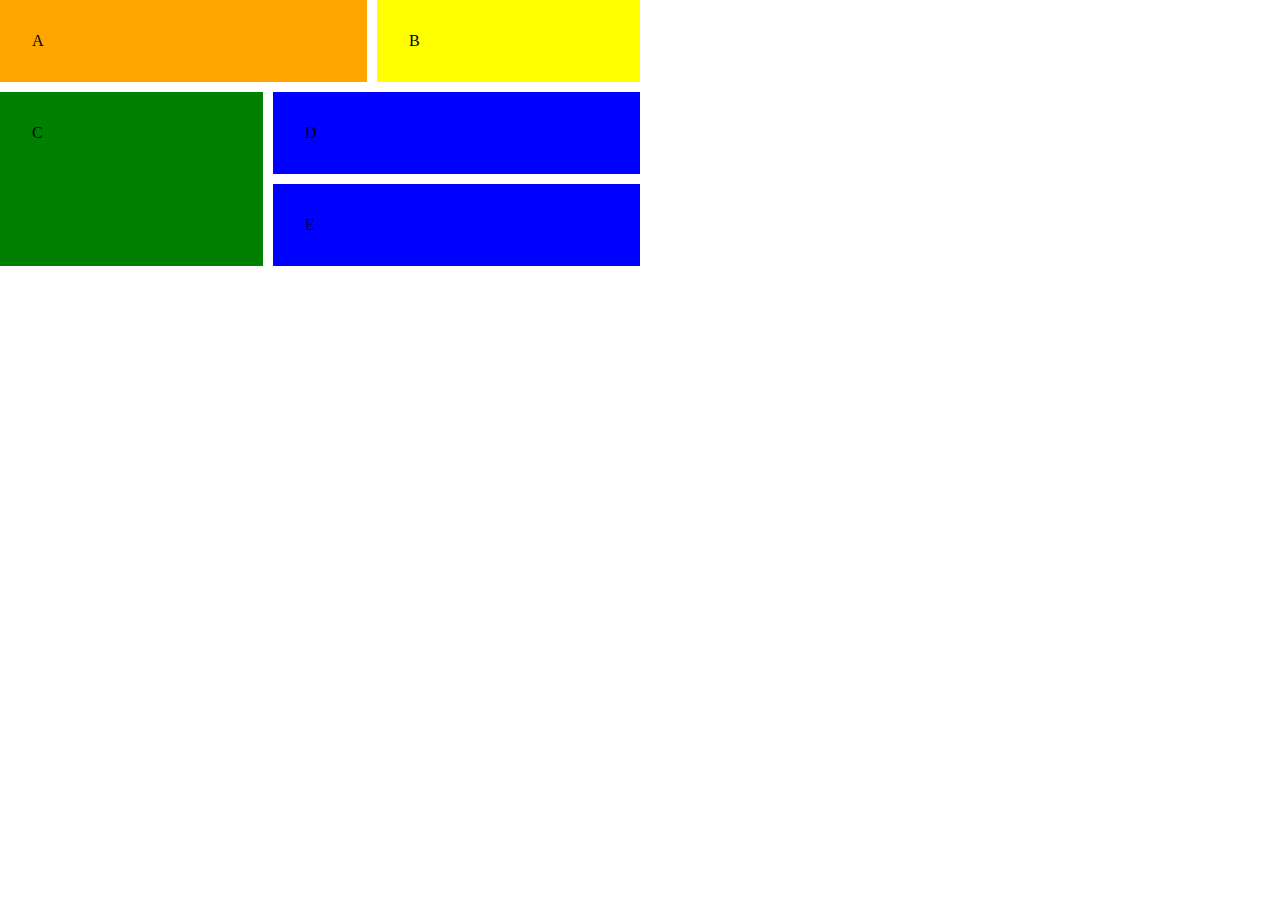
==== grid.html @ 2236b919 "Add files via upload" ====
<!DOCTYPE html>
<html lang="en">
<head>
    <meta charset="UTF-8">
    <meta http-equiv="X-UA-Compatible" content="IE=edge">
    <meta name="viewport" content="width=device-width, initial-scale=1.0">
    <title>Grid</title>
    <link rel="stylesheet" href="grid.css">



</head>

<body>
    
<main>
    <div class="firstbox">A</div>
    <div class="secondbox">B</div>
    <div class="thirdbox">C</div>
    <div class="fourthbox">D</div>
    <div class="fifthbox">E</div>




</main>





</body>


</html>
---- grid.css ----
* {
    margin: 0;
    padding: 0;
}

 main {
     width: 50%;
     display: grid;
     grid-template-areas: 
     'a a a b b'
     'a a a b b'
     'a a a b b'
     'c c d d d'
     'c c e e e'
     ;
     gap: 10px;
 }

 div {
     padding: 2em;
 }

 .firstbox {
     background-color: orange;
     grid-area: a;
 }

 .secondbox {
     background-color: yellow;
     grid-area: b;

 }

 .thirdbox {
     background-color: green;
     grid-area: c;
 }

 .fourthbox {
     background-color: blue;
     grid-area: d;
 }

 .fifthbox {
     background-color: blue;
     grid-area: e;
 }
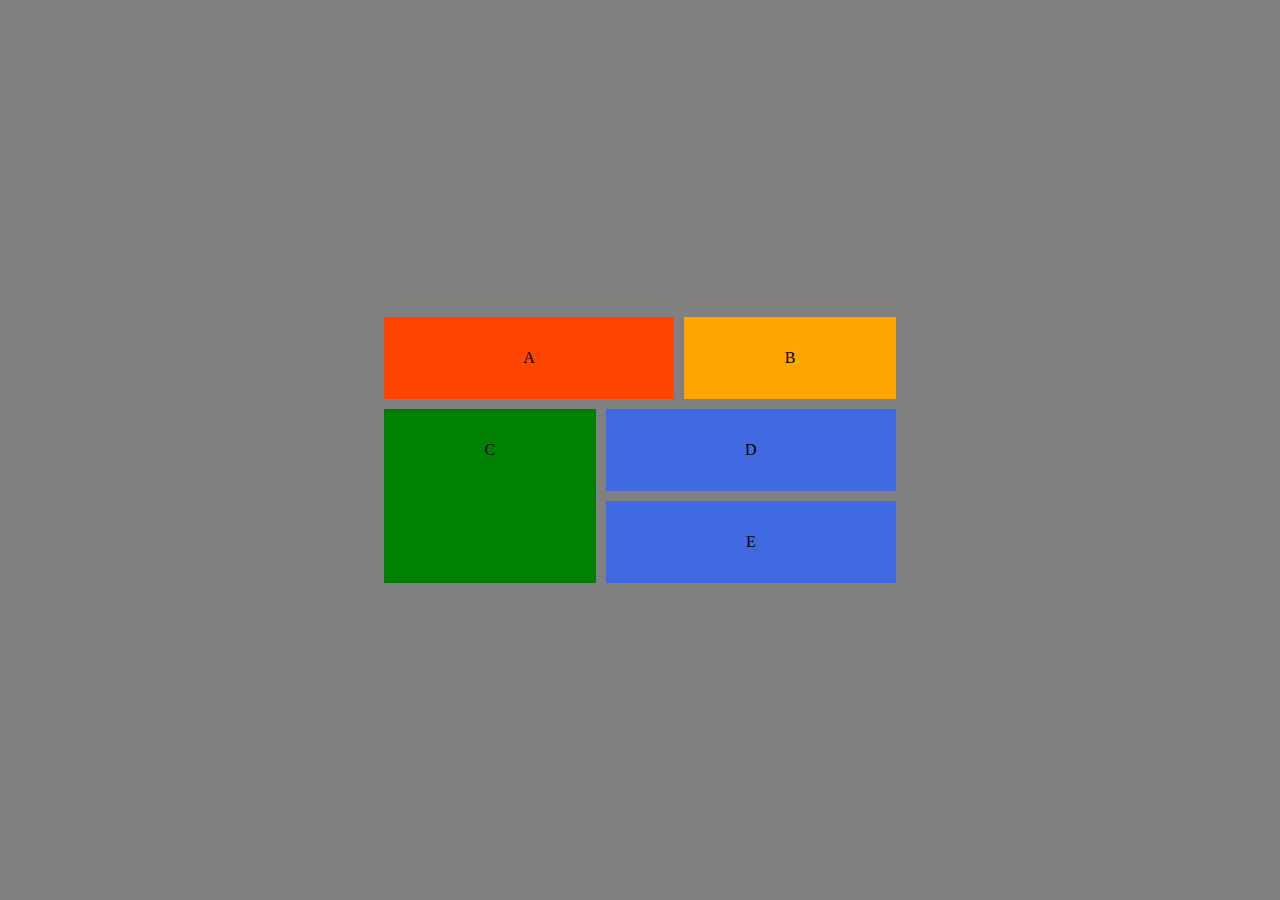
==== commit 02e1961f: "Add files via upload" ====
--- a/grid.html
+++ b/grid.html
@@ -4,26 +4,28 @@
     <meta charset="UTF-8">
     <meta http-equiv="X-UA-Compatible" content="IE=edge">
     <meta name="viewport" content="width=device-width, initial-scale=1.0">
-    <title>Grid</title>
+    <title>Grid Layout</title>
     <link rel="stylesheet" href="grid.css">
-
-
 
 </head>
 
 <body>
-    
-<main>
-    <div class="firstbox">A</div>
-    <div class="secondbox">B</div>
-    <div class="thirdbox">C</div>
-    <div class="fourthbox">D</div>
-    <div class="fifthbox">E</div>
+   <main>
+    <div class="box1">A</div>
+    <div class="box2">B</div>
+    <div class="box3">C</div>
+    <div class="box4">D</div>
+    <div class="box5">E</div>
 
 
 
 
-</main>
+
+
+
+
+   </main>
+    
 
 
 
@@ -31,5 +33,4 @@
 
 </body>
 
-
 </html>--- a/grid.css
+++ b/grid.css
@@ -3,45 +3,49 @@
     padding: 0;
 }
 
- main {
-     width: 50%;
-     display: grid;
-     grid-template-areas: 
-     'a a a b b'
-     'a a a b b'
-     'a a a b b'
-     'c c d d d'
-     'c c e e e'
-     ;
-     gap: 10px;
- }
+body {
+    background-color: gray;
+    height: 100vh;
+    display: flex;
+}
 
- div {
-     padding: 2em;
- }
+main {
+    display: grid;
+    grid-template-areas: 
+    'a a a b b'
+    'a a a b b'
+    'c c d d d'
+    'c c e e e'
+    ;
+    width: 40%;
+    margin: auto;
+  
+    gap: 10px;
+    
+}
 
- .firstbox {
-     background-color: orange;
-     grid-area: a;
- }
+div {
+    padding: 2em;
+    text-align: center;
+}
 
- .secondbox {
-     background-color: yellow;
-     grid-area: b;
-
- }
-
- .thirdbox {
-     background-color: green;
-     grid-area: c;
- }
-
- .fourthbox {
-     background-color: blue;
-     grid-area: d;
- }
-
- .fifthbox {
-     background-color: blue;
-     grid-area: e;
- }+.box1 {
+    background-color: orangered;
+    grid-area: a;
+}
+.box2 {
+background-color: orange;
+grid-area: b;
+}
+.box3 {
+    background-color: green;
+    grid-area: c;
+}
+.box4 {
+    background-color: royalblue;
+    grid-area: d;
+}
+.box5 {
+    background-color: royalblue;
+    grid-area: e;
+}
